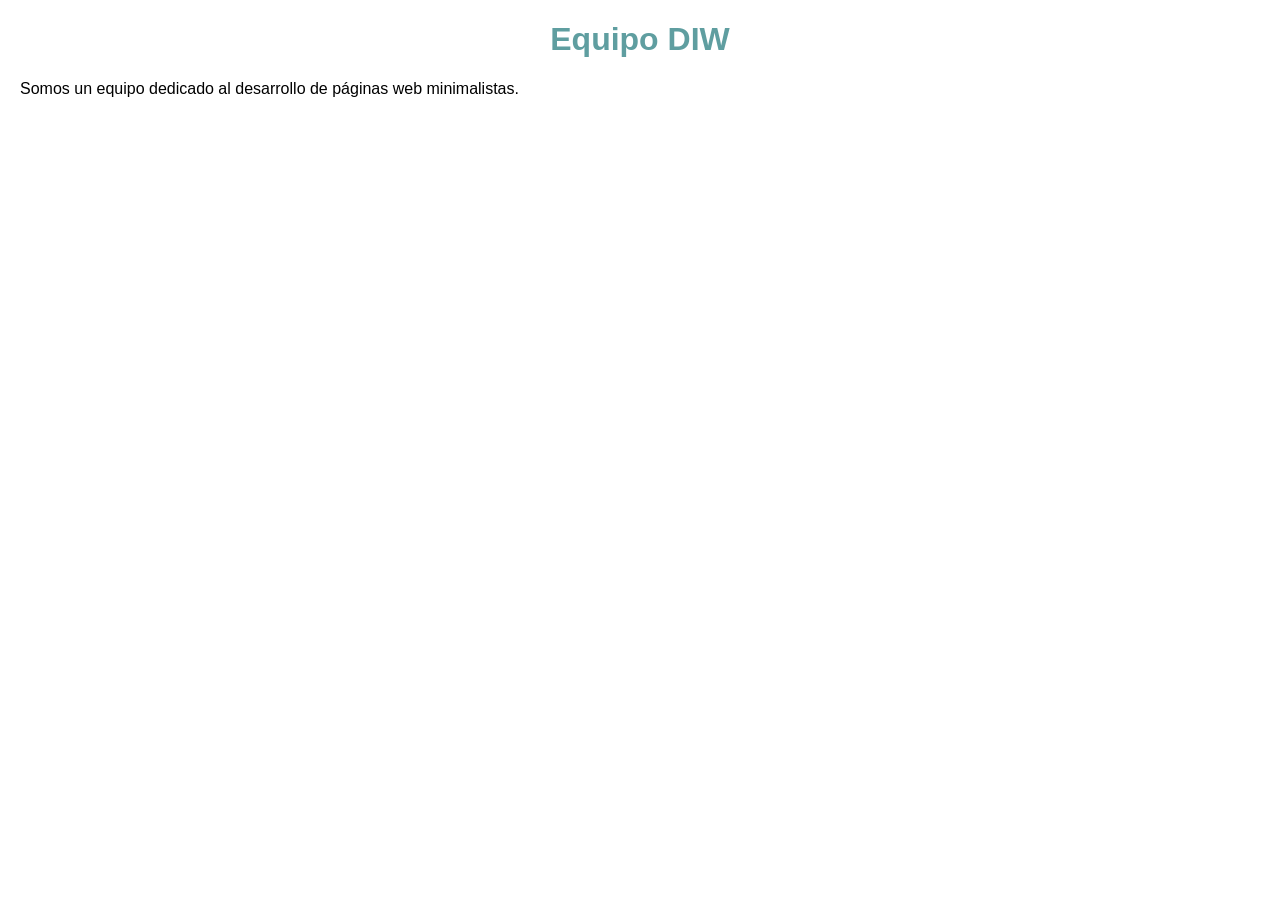
==== sobre_nosotros.html @ 4f7b37c5 "Funcionalidad 1 Dev2: aplicar estilos css" ====
<!DOCTYPE html>
<html lang="en">
<head>
    <meta charset="UTF-8">
    <meta name="viewport" content="width=device-width, initial-scale=1.0">
    <link rel="stylesheet" href="sobre_nosotros.css">
    <title>Sobre nosotros</title>
</head>
<body>
    <h1>Equipo DIW</h1>
    <p>Somos un equipo dedicado al desarrollo de páginas web minimalistas.</p>
</body>
</html>
---- sobre_nosotros.css ----
body{
    font-family: Arial, Helvetica, sans-serif;
    margin: 20px;
}


h1{
    color: cadetblue;
    text-align: center;
}
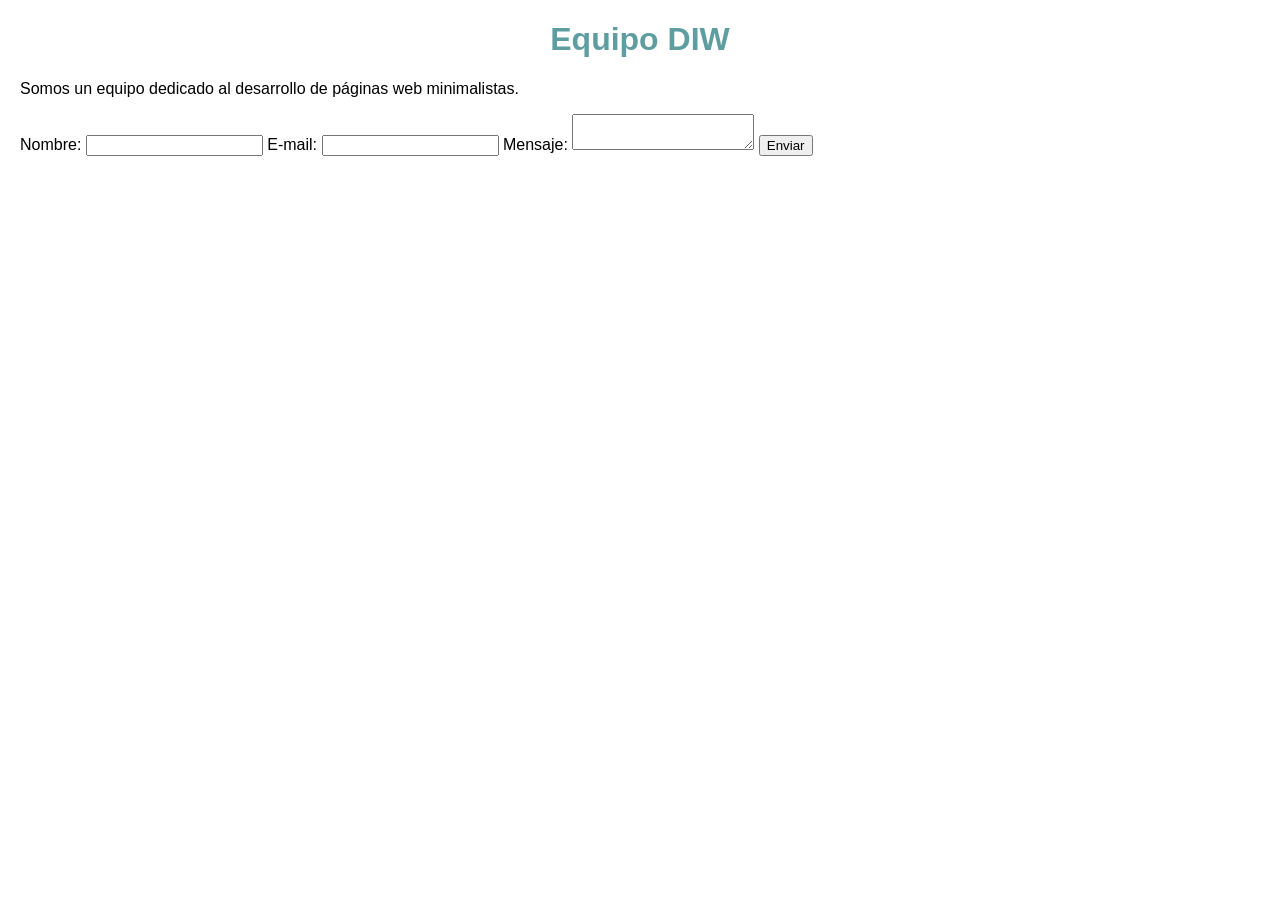
==== commit 550454d7: "Funcionalidad 2 dev2: añadir formularrio de contacto en sobre_nosotros.html" ====
--- a/sobre_nosotros.html
+++ b/sobre_nosotros.html
@@ -9,5 +9,18 @@
 <body>
     <h1>Equipo DIW</h1>
     <p>Somos un equipo dedicado al desarrollo de páginas web minimalistas.</p>
+    <form action="#">
+        <label for="nombre">Nombre:</label>
+        <input type="text" name="nombre" id="nombre">
+
+        <label for="email">E-mail:</label>
+        <input type="email">
+
+        <label for="mensaje">Mensaje:</label>
+        <textarea name="mensaje" id=""></textarea>
+
+        <button type="submit">Enviar</button>
+
+    </form>
 </body>
 </html>
